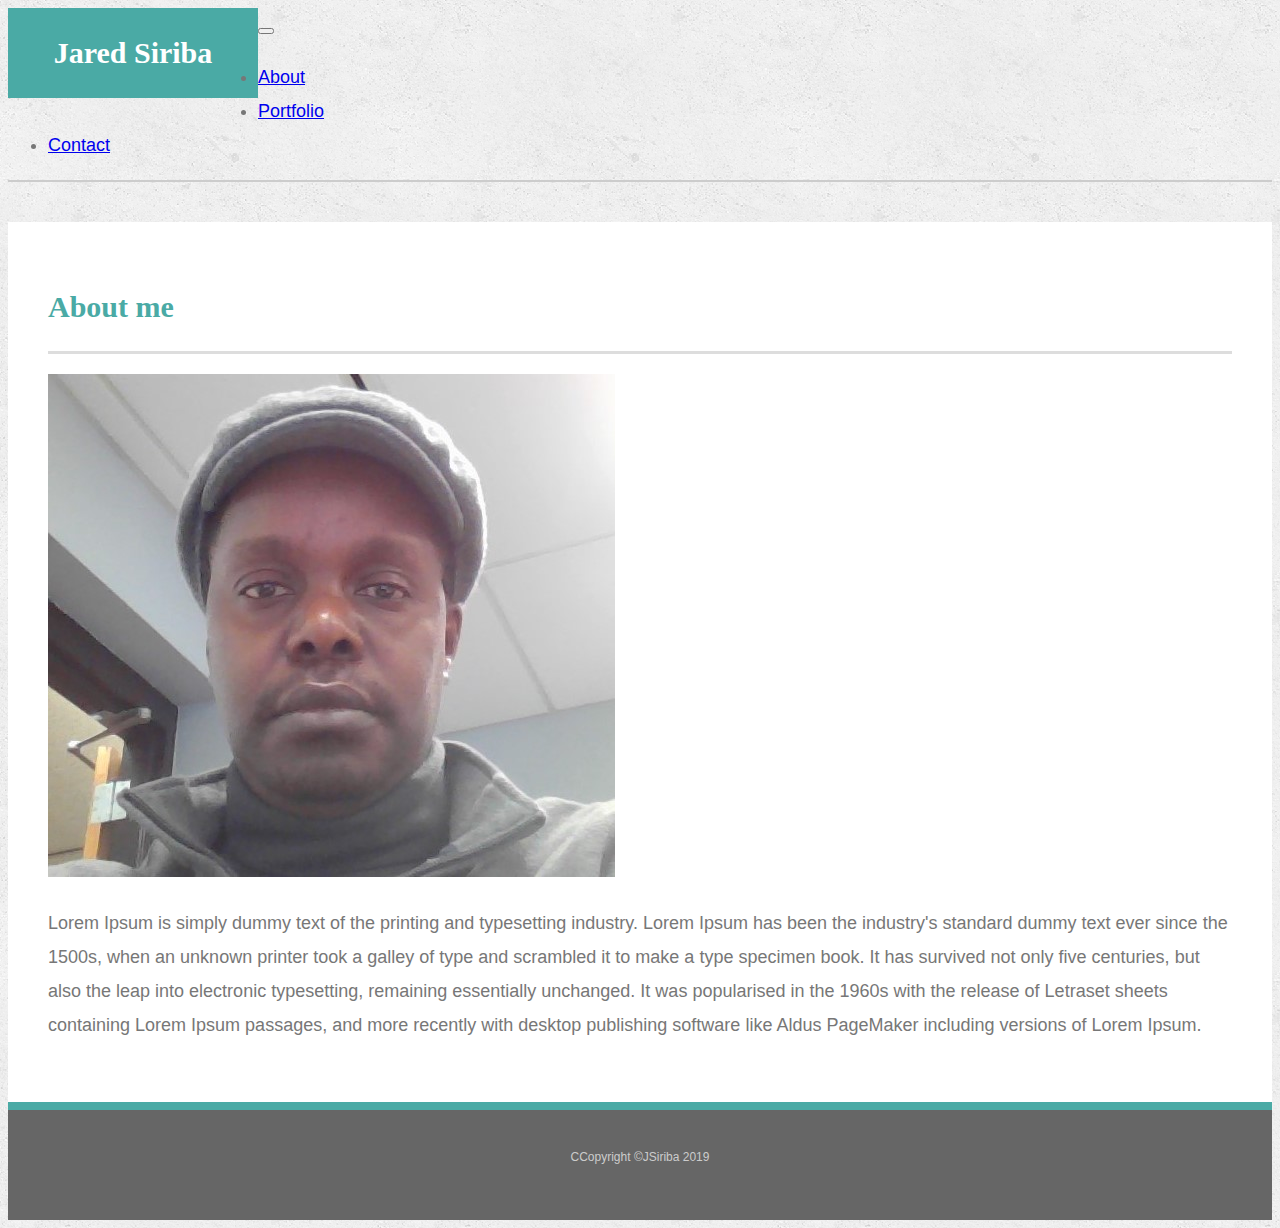
==== index.html @ 0fd024a4 "Adding BootStrap-Portfolio files" ====
<!DOCTYPE html>
<html lang="en">
<head>
    <meta charset="utf-8" />
    <meta http-equiv="X-UA-Compatible" content="IE=edge">
    <title>About | Jared Siriba</title>
    <meta name="viewport" content="width=device-width, initial-scale=1">
    
    <link rel="stylesheet" href="https://stackpath.bootstrapcdn.com/bootstrap/4.2.1/css/bootstrap.min.css" integrity="sha384-GJzZqFGwb1QTTN6wy59ffF1BuGJpLSa9DkKMp0DgiMDm4iYMj70gZWKYbI706tWS" crossorigin="anonymous">
    <link rel="stylesheet" href="assets/css/style.css">
</head>
<body>
    <nav class="navbar navbar-expand-lg navbar-light bg-light">
        <a class="navbar-brand" href="index.html">Jared  Siriba</a>
        <button class="navbar-toggler" type="button" data-toggle="collapse" data-target="#navbarNavDropdown" aria-controls="navbarNavDropdown" aria-expanded="false" aria-label="Toggle navigation">
            <span class="navbar-toggler-icon"></span>
        </button>
        <div class="collapse navbar-collapse" id="navbarNavDropdown">
            <ul class="navbar-nav ml-auto">
                <li class="nav-item">
                    <a class="nav-link" href="index.html">About</a>
                </li>
                <li class="nav-item">
                    <a class="nav-link" href="portfolio.html">Portfolio</a>
                </li>
                <li class="nav-item">
                    <a class="nav-link" href="contact.html">Contact</a>
                </li>
            </ul>
        </div>    
    </nav>
    <div class="container">
        <div class="row">
            <div class="col-md-12">
                <div class="row">
                    <div class="col-md-12">
                        <h1>About me</h1>
                    </div>
                </div>
                <div class="row">    
                    <div class="col-md-3">
                        <img class="img-fluid" src="assets/images/bio.jpg">
                    </div>
                    <div class="col-md-9">
                        <p>Lorem Ipsum is simply dummy text of the printing and typesetting industry. Lorem Ipsum has been the
                            industry's standard dummy text ever since the 1500s, when an unknown printer took a galley of type and
                            scrambled it to make a type specimen book. It has survived not only five centuries, but also the leap
                            into electronic typesetting, remaining essentially unchanged. It was popularised in the 1960s with the
                            release of Letraset sheets containing Lorem Ipsum passages, and more recently with desktop publishing
                            software like Aldus PageMaker including versions of Lorem Ipsum.</p>
                    </div>
                </div>
            </div>
        </div>
 
    </div>
    <!-- <footer>
        <div>
            Copyright &copy;
        </div>
    </footer> -->
    <script src="https://code.jquery.com/jquery-3.3.1.slim.min.js" integrity="sha384-q8i/X+965DzO0rT7abK41JStQIAqVgRVzpbzo5smXKp4YfRvH+8abtTE1Pi6jizo" crossorigin="anonymous"></script>
    <script src="https://cdnjs.cloudflare.com/ajax/libs/popper.js/1.14.6/umd/popper.min.js" integrity="sha384-wHAiFfRlMFy6i5SRaxvfOCifBUQy1xHdJ/yoi7FRNXMRBu5WHdZYu1hA6ZOblgut" crossorigin="anonymous"></script>
    <script src="https://stackpath.bootstrapcdn.com/bootstrap/4.2.1/js/bootstrap.min.js" integrity="sha384-B0UglyR+jN6CkvvICOB2joaf5I4l3gm9GU6Hc1og6Ls7i6U/mkkaduKaBhlAXv9k" crossorigin="anonymous"></script>    
</body>
<footer>
    <div>
        CCopyright &copy;JSiriba 2019
    </div>
</footer>
</html>
---- assets/css/style.css ----
body {
    font-family: Arial, "Helvetica Neue", Helvetica, sans-serif;
    font-size: 18px;
    line-height: 34px;
    color: #777777;
    background:url('../images/concrete_seamless.png');
  }

  footer {
    padding: 30px 0;
    clear: both;
    font-size: 12px;
    color: #fff;
    color: #ccc;
    text-align: center;
    background: #666;
    border-top: 8px solid #4aaaa5;
    height: 50px;
    width: 100%;
    bottom: 0%;
  }

  .container {
      background: #fff;
      padding: 40px;
      margin-top: 40px;
  }
  .navbar-brand {
    float: left;
    width: 250px;
    height: 90px;
    font-family: Georgia, Times, "Times New Roman", serif;
    font-size: 30px;
    font-weight: 700;
    line-height: 90px;
    color: #fff;
    text-align: center;
    text-decoration: none;
    background: #4aaaa5;
  }

  .navbar {  
    width: 100%;
    margin: 0 0 30px;
    clear: both; 
    border-bottom: 2px solid #ccc;  
  }

  textarea {
    height: 200px;
    border: 1px solid #ddd;
    display: block;
    width: 100%;
  }
  
  h1 {
    padding-bottom: 20px;
    font-size: 30px;
    line-height: 49px;
    border-bottom: 3px solid #ddd;
  }

  h1, h2, h3 {
    font-family: Georgia, Times, "Times New Roman", serif;
    font-weight: 700;
    color: #4aaaa5;
  }

  p {
    display: block;
    margin-block-start: 1em;
    margin-block-end: 1em;
    margin-inline-start: 0px;
    margin-inline-end: 0px;
  }
  h1, h2, h3, p {
    margin-bottom: 20px;
  }


  /* portfolio page */

.work {
  position: relative;
  float: left;
  width: 274px;
  margin: 20px 0 25px;
  overflow: auto;
}

.work:nth-child(even) {
  margin-right: 40px;
}

.work img {
  width: 100%;
  border: 0 none;
  opacity: 0.8;
}

.work h3 {
  position: absolute;
  bottom: 20px;
  width: 100%;
  padding: 15px;
  margin-bottom: 0;
  font-weight: 300;
  line-height: 30px;
  color: #fff;
  text-align: center;
  background: #4aaaa5;
  border-bottom: 0;
}
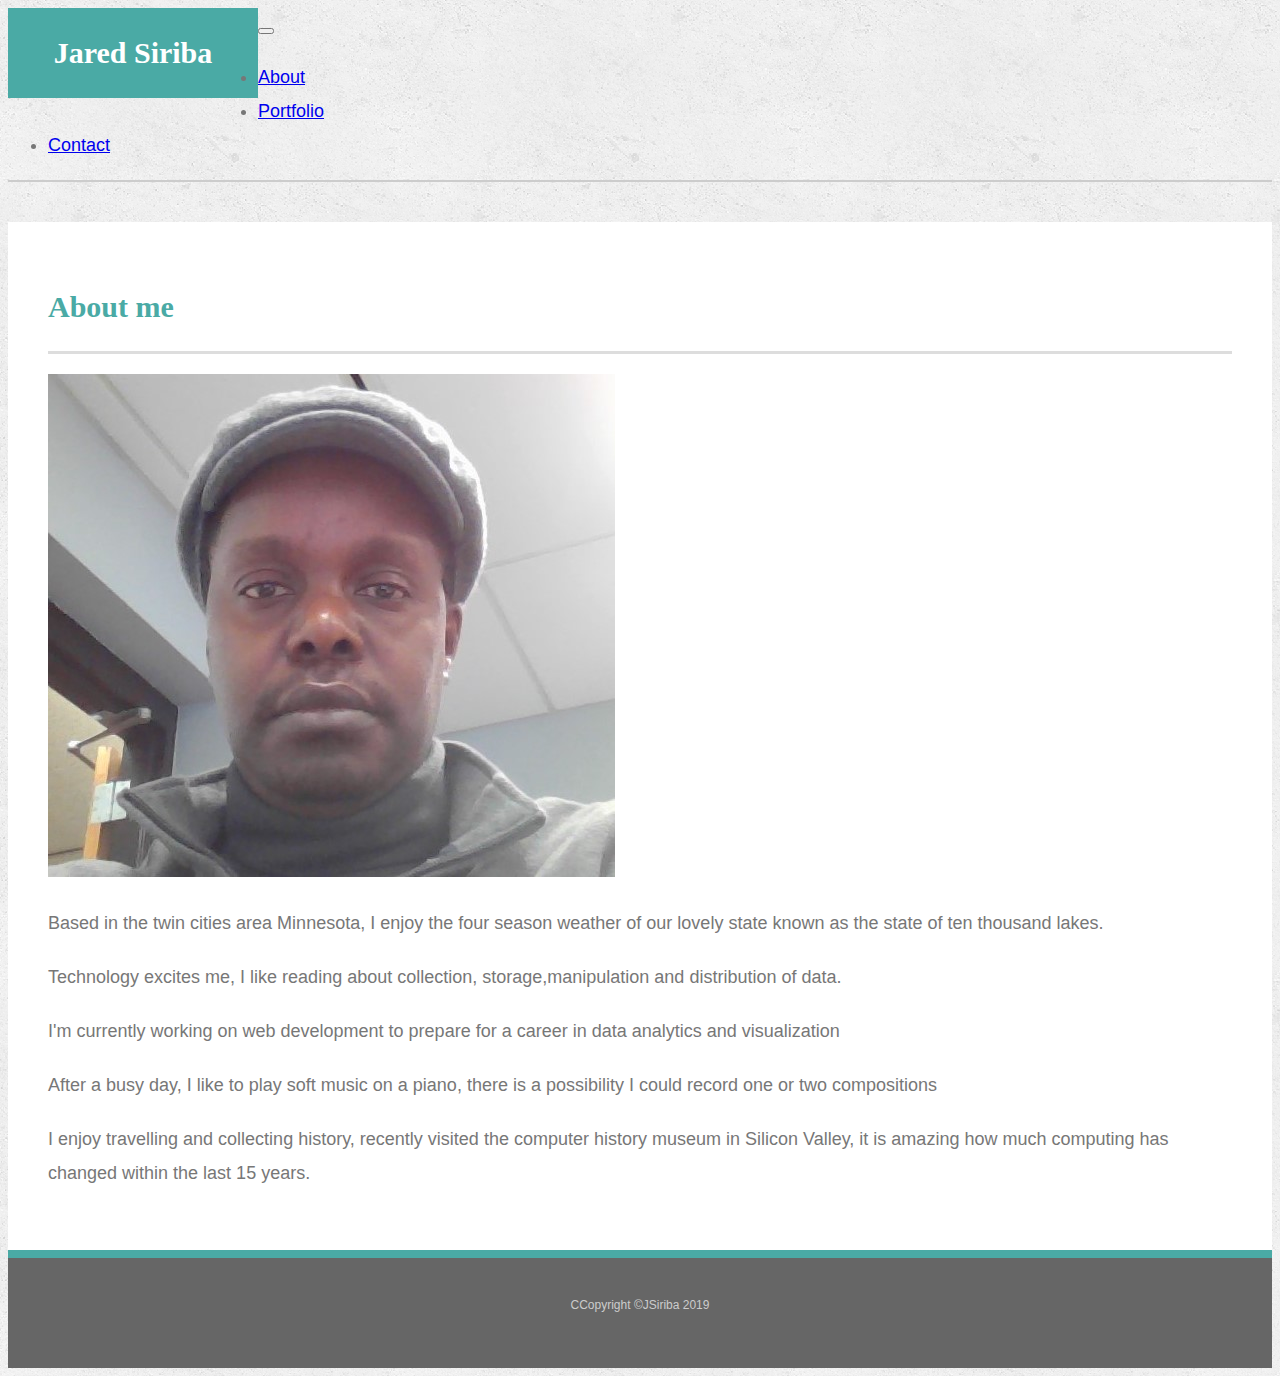
==== commit 725a94b8: "update to index.html" ====
--- a/index.html
+++ b/index.html
@@ -42,12 +42,11 @@
                         <img class="img-fluid" src="assets/images/bio.jpg">
                     </div>
                     <div class="col-md-9">
-                        <p>Lorem Ipsum is simply dummy text of the printing and typesetting industry. Lorem Ipsum has been the
-                            industry's standard dummy text ever since the 1500s, when an unknown printer took a galley of type and
-                            scrambled it to make a type specimen book. It has survived not only five centuries, but also the leap
-                            into electronic typesetting, remaining essentially unchanged. It was popularised in the 1960s with the
-                            release of Letraset sheets containing Lorem Ipsum passages, and more recently with desktop publishing
-                            software like Aldus PageMaker including versions of Lorem Ipsum.</p>
+                        <p>Based in the twin cities area Minnesota, I enjoy the four season weather of our lovely state known as the state of ten thousand lakes.</p>
+                        <p>Technology excites me, I like reading about collection, storage,manipulation and distribution of data.</p>
+                        <p>I'm currently working on web development to prepare for a career in data analytics and visualization</p>
+                        <p>After a busy day, I like to play soft music on a piano, there is a possibility I could record one or two compositions</p>
+                        <p>I enjoy travelling and collecting history, recently visited the computer history museum in Silicon Valley, it is amazing how much computing has changed within the last 15 years.</p>
                     </div>
                 </div>
             </div>
